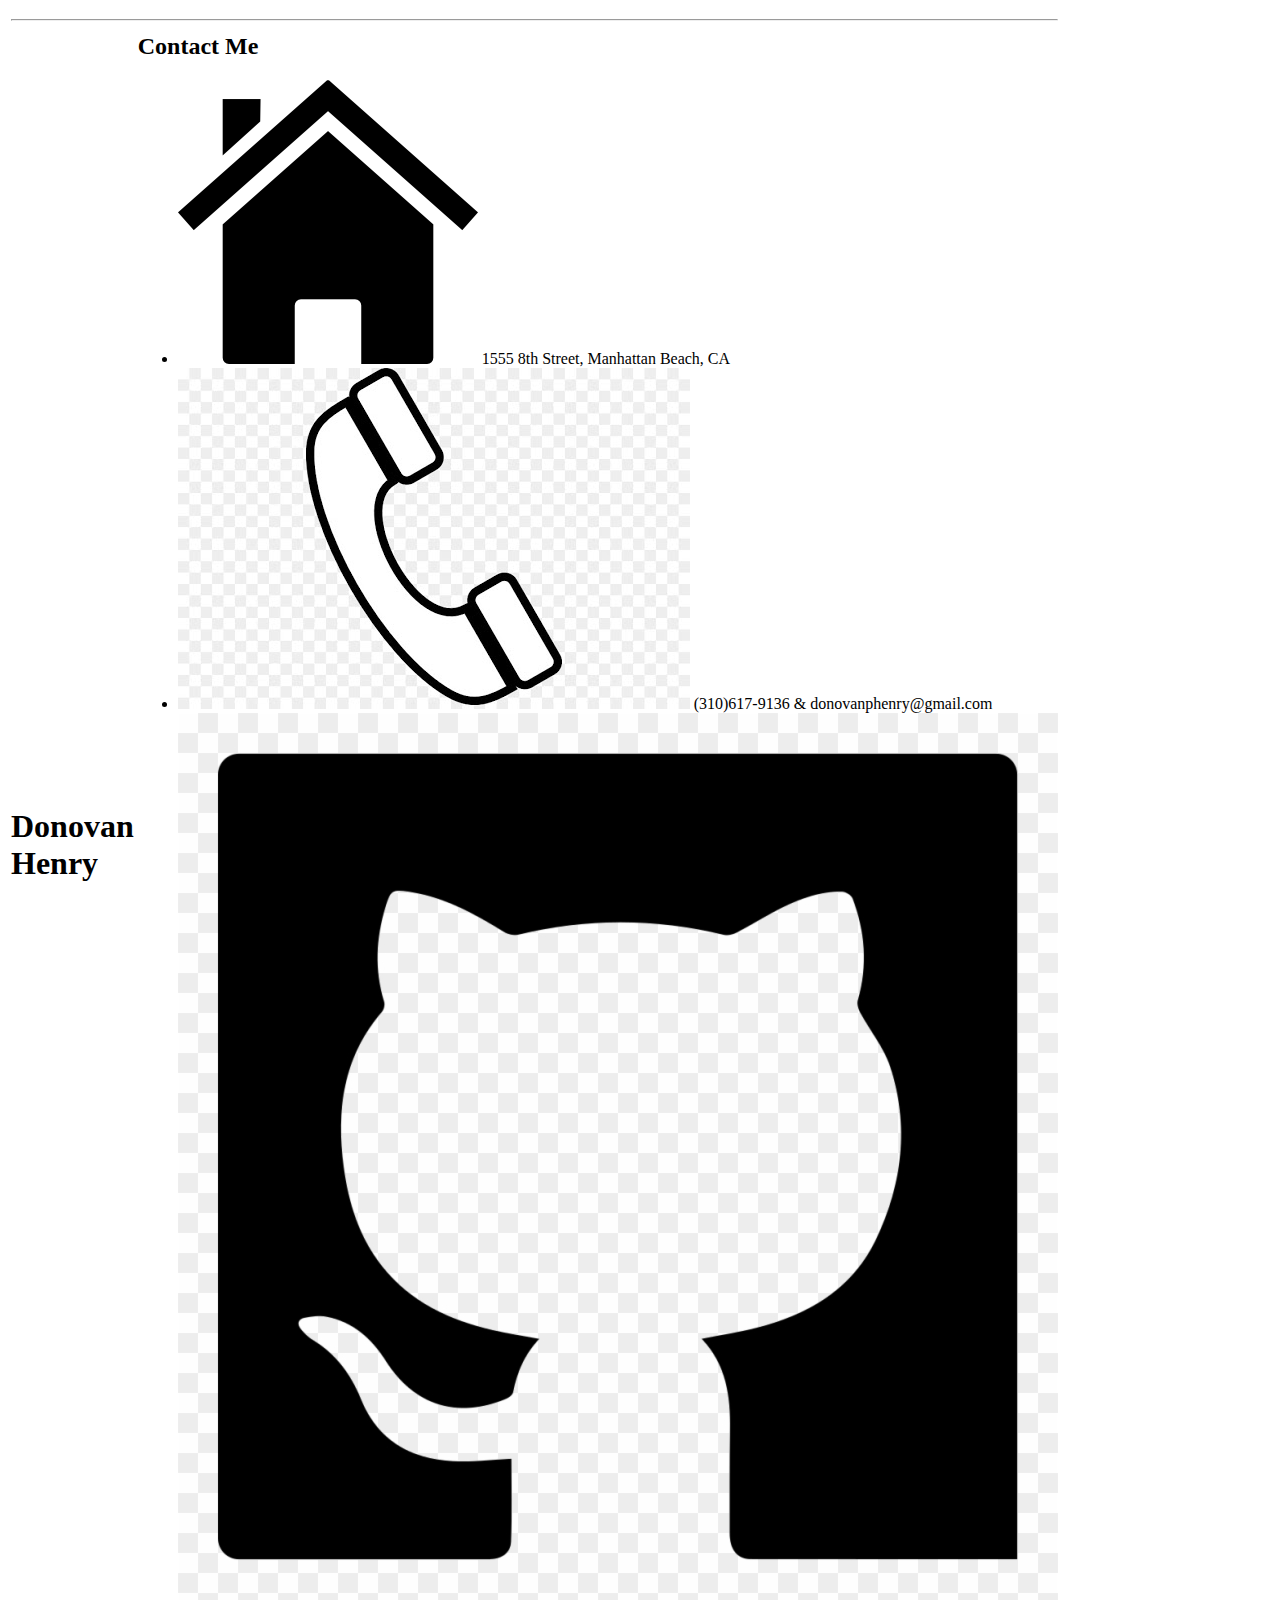
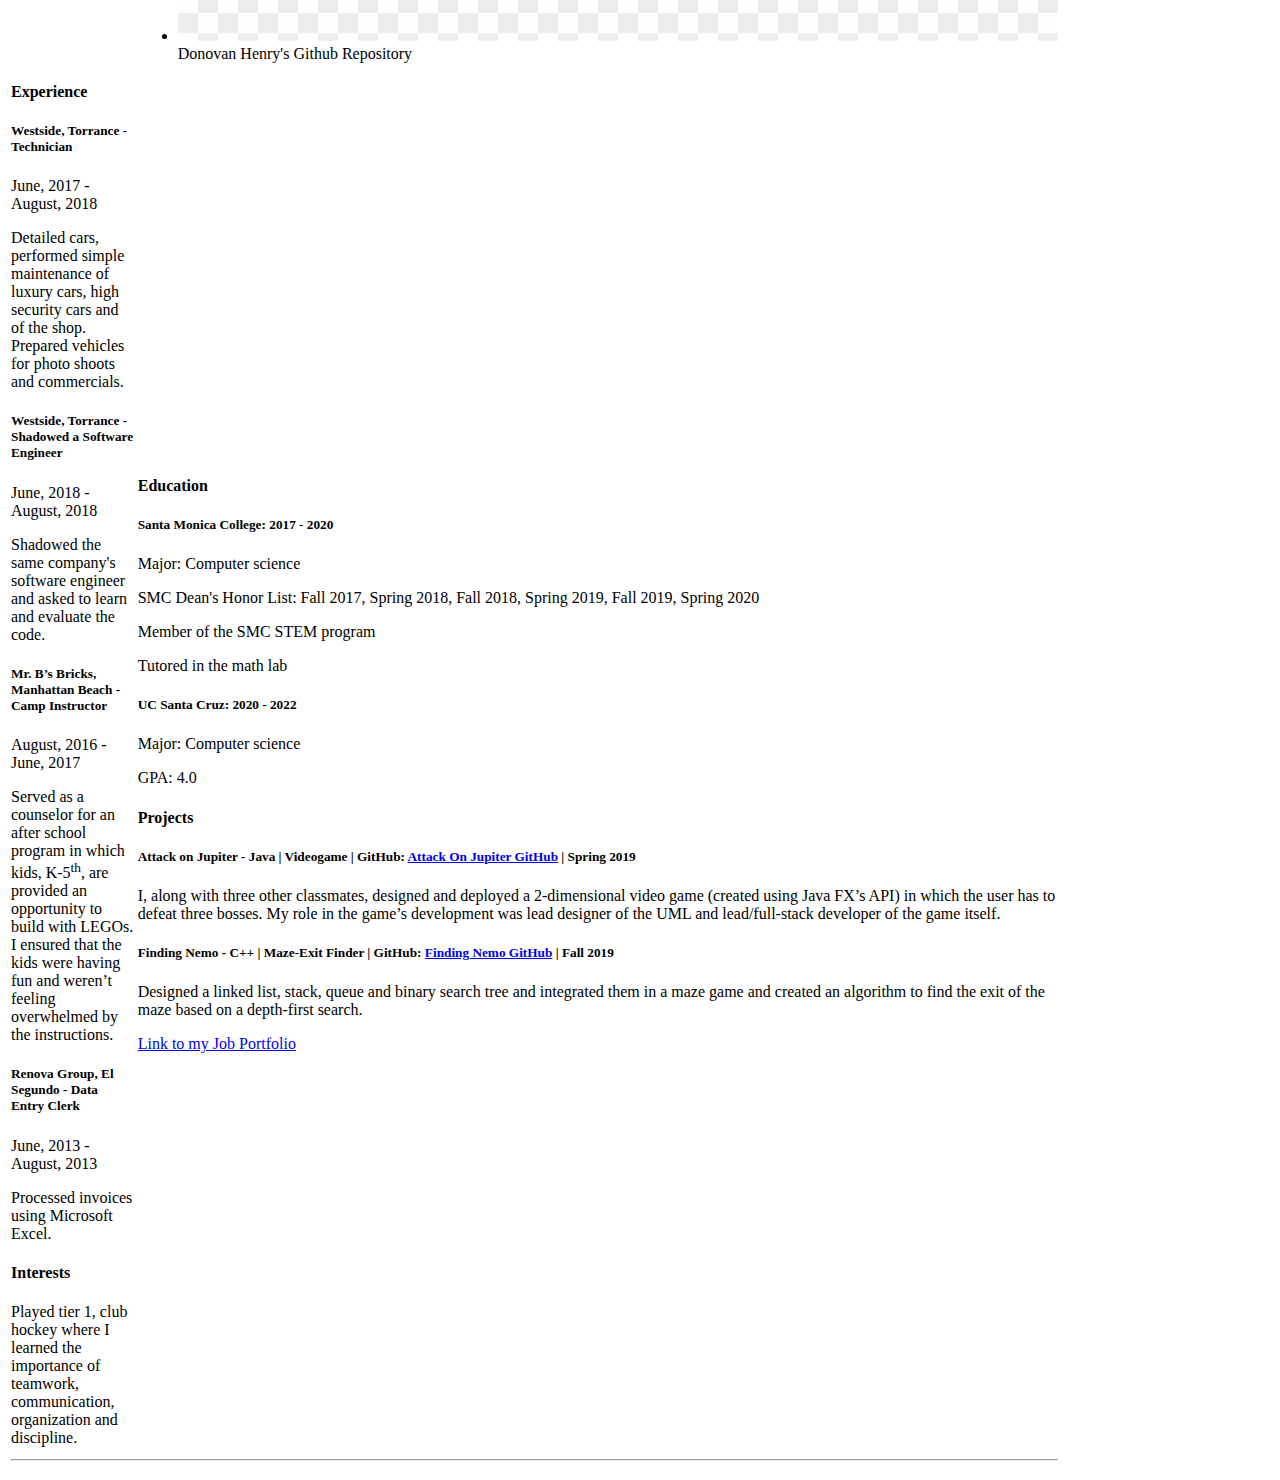
==== resume.html @ bcece149 "Initial commit" ====
<html> 
	<head>
		<meta charset = "UTF-8">
		<meta name = "viewport" content = "width-device-width, initial scale 1.0">
		<meta http-equiv = "X-UA-Compatible" content = "ie-edge">
		<link rel = "stylesheet" href = "css/style.css">
		<title> Donovan's Resumé </title>
	</head>

	<body> 
		<table id = "tableRes" width = "80%"> 

			<!-- MIKE : Again, each <tr> represents a row and each <td> represents a column-->
			<tr>
				<td id = "horiLine" colspan = "2">
					<hr />
				</td>

			</tr>

			<tr>
				<td>
					<!-- MIKE : Replace "Donovan Henry" with "Michael Pearce" -->
					<h1 id = "myName"> 
						Donovan Henry
					</h1>
				</td>

				<td>
					<div class = "resSection">
						<h2 id = "resContact"> 
							Contact Me
						</h2>

						<!-- 
							If you don't want to put your address then you can just erase then just erase that whole line. Each <li> element
							represents an item in the list, hence li
						-->
						<ul id = "reachOut">
							<li> <img src = "Images/homeClipArt.png"> <span class = "reachOutText"> 1555 8th Street, Manhattan Beach, CA </span> </li>
							<li> <img src = "Images/phone.jpg"> <span class = "reachOutText"> (310)617-9136 & donovanphenry@gmail.com </span> </li>
							<li> <img src = "Images/gitSil.png"> <span class = "reachOutText"> Donovan Henry's Github Repository </span> </li>
						</ul>
					</div>
				</td>
			</tr>

			<tr>
				<td width = 50%>
					<div class = "resSection"> 
						<h4 class = "descriptiveParts"> 
							Experience
						</h4>

						<!-- START OF JOB 1 SECTION -->
						<h5 class = "jobDesc"> 
							<span id = "compName"> Westside</span>, Torrance - <span id = "jobTitle">Technician</span>
						</h5>

						<p class = "datesEmployed">
							June, 2017 - August, 2018
						</p>

						<p>
							Detailed cars, performed simple maintenance of luxury cars, high security cars and of the shop. Prepared vehicles for photo shoots and commercials.
						</p>
						<!-- END OF JOB 1 SECTION -->

						<!-- START OF JOB 2 SECTION -->
						<h5 class = "jobDesc"> 
							<span id = "compName"> Westside</span>, Torrance - <span id = "jobTitle">Shadowed a Software Engineer</span>
						</h5>

						<p class = "datesEmployed">
							June, 2018 - August, 2018
						</p>

						<p>
							Shadowed the same company's software engineer and asked to learn and evaluate the code.
						</p>
						<!-- END OF JOB 2 SECTION -->

						<!-- START OF JOB 3 SECTION -->
						<h5 class = "jobDesc"> 
							<span id = "compName"> Mr. B’s Bricks</span>, Manhattan Beach - <span id = "jobTitle"> Camp Instructor </span>
						</h5>

						<p class = "datesEmployed">
							August, 2016 - June, 2017
						</p>

						<p>
							Served as a counselor for an after school program in which kids, K-5<sup>th</sup>, are provided an opportunity to build with LEGOs. 
							I ensured that the kids were having fun and weren’t feeling overwhelmed by the instructions.
						</p>
						<!-- END OF JOB 3 SECTION -->

						<!-- START OF JOB 4 SECTION -->
						<h5 class = "jobDesc"> 
							<span id = "compName"> Renova Group</span>, El Segundo - <span id = "jobTitle"> Data Entry Clerk </span>
						</h5>

						<p class = "datesEmployed">
							June, 2013 - August, 2013
						</p>

						<p>
							Processed invoices using Microsoft Excel.
						</p>
						<!-- END OF JOB 4 SECTION -->

						<h4 class = "descriptiveParts"> 
							Interests
						</h4>
	
						<p>
							Played tier 1, club hockey where I learned the importance of teamwork, communication, organization  and discipline.
						</p>

					</div>
					
				</td>

				<!-- THIS IS THE SECOND COLUMN UNDERNEATH THE FIRST ROW -->
				<td width = 50%>
					<div class = "resSection">

						<h4 class = "descriptiveParts"> 
							Education
						</h4>

						<h5 class = "schoolDesc"> 
							<span id = "schoolName"> Santa Monica College</span>: 2017 - 2020
						</h5> 

						<!-- MIKE : If you want to add more or less attributes per section, then add more <p> tags -->
						<p> Major: Computer science </p>
						<p> SMC Dean's Honor List: Fall 2017, Spring 2018, Fall 2018, Spring 2019, Fall 2019, Spring 2020 </p>
						<p> Member of the SMC STEM program </p>
						<p> Tutored in the math lab </p>

						<h5 class = "schoolDesc"> 
							<span id = "schoolName"> UC Santa Cruz</span>: 2020 - 2022
						</h5> 

						<p> Major: Computer science </p>
						<p> GPA: 4.0 </p>

						<h4 class = "descriptiveParts"> 
							Projects
						</h4>

						<h5 class = "prjctDesc">
							<span id = "res_projectName"> Attack on Jupiter </span> - <span id = "prjInfo"> Java | Videogame | GitHub: 
							<a href = "https://github.com/ayatofrench/CS56-GroupProject-AttackOnJupiter"> Attack On Jupiter GitHub</a>
							| Spring 2019 </span>
						</h5>

						<p>
							I, along with three other classmates, designed and deployed a 2-dimensional video game (created using Java FX’s API) 
							in which the user has to defeat three bosses. My role in the game’s development was lead designer of the UML and lead/full-stack developer 
							of the game itself.
						</p>

						<h5 class = "prjctDesc">
							<span id = "res_projectName"> Finding Nemo </span> - <span id = "prjInfo"> C++ | Maze-Exit Finder | GitHub: 
							<span class = "midTableLink"><a href = "https://github.com/Donovanphenry/FInding-Nemo"> Finding Nemo GitHub</a></span>
							| Fall 2019 </span>
						</h5>

						<p>
							Designed a linked list, stack, queue and binary search tree and integrated them in a maze game and created an algorithm to find the exit 
							of the maze based on a depth-first search.
						</p>

						<span id = "testing"><a href = "index.html"> Link to my Job Portfolio </a></span>
					</div>
				</td>
			</tr>
			
			<tr>
				<td id = "horiLine" colspan = "2">
					<hr />
				</td>
			</tr>
			

		</table>


	</body>
</html>
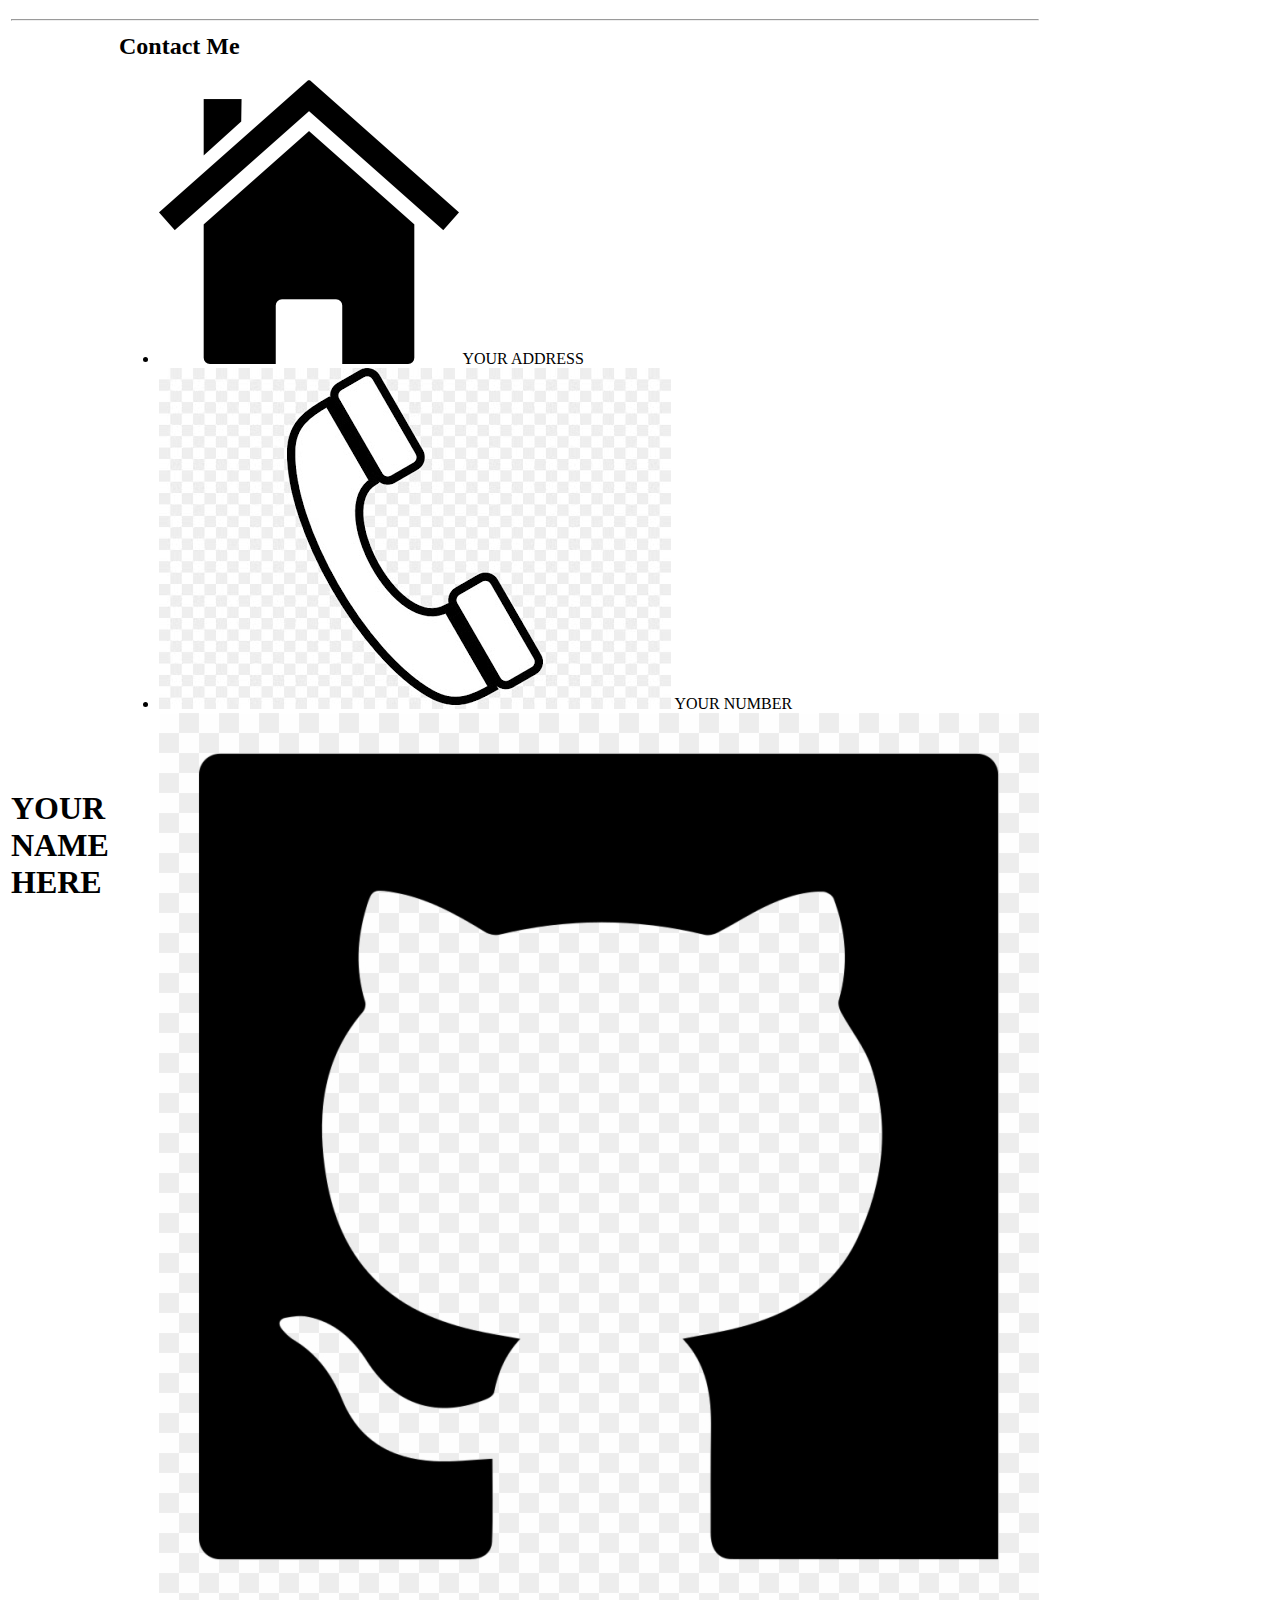
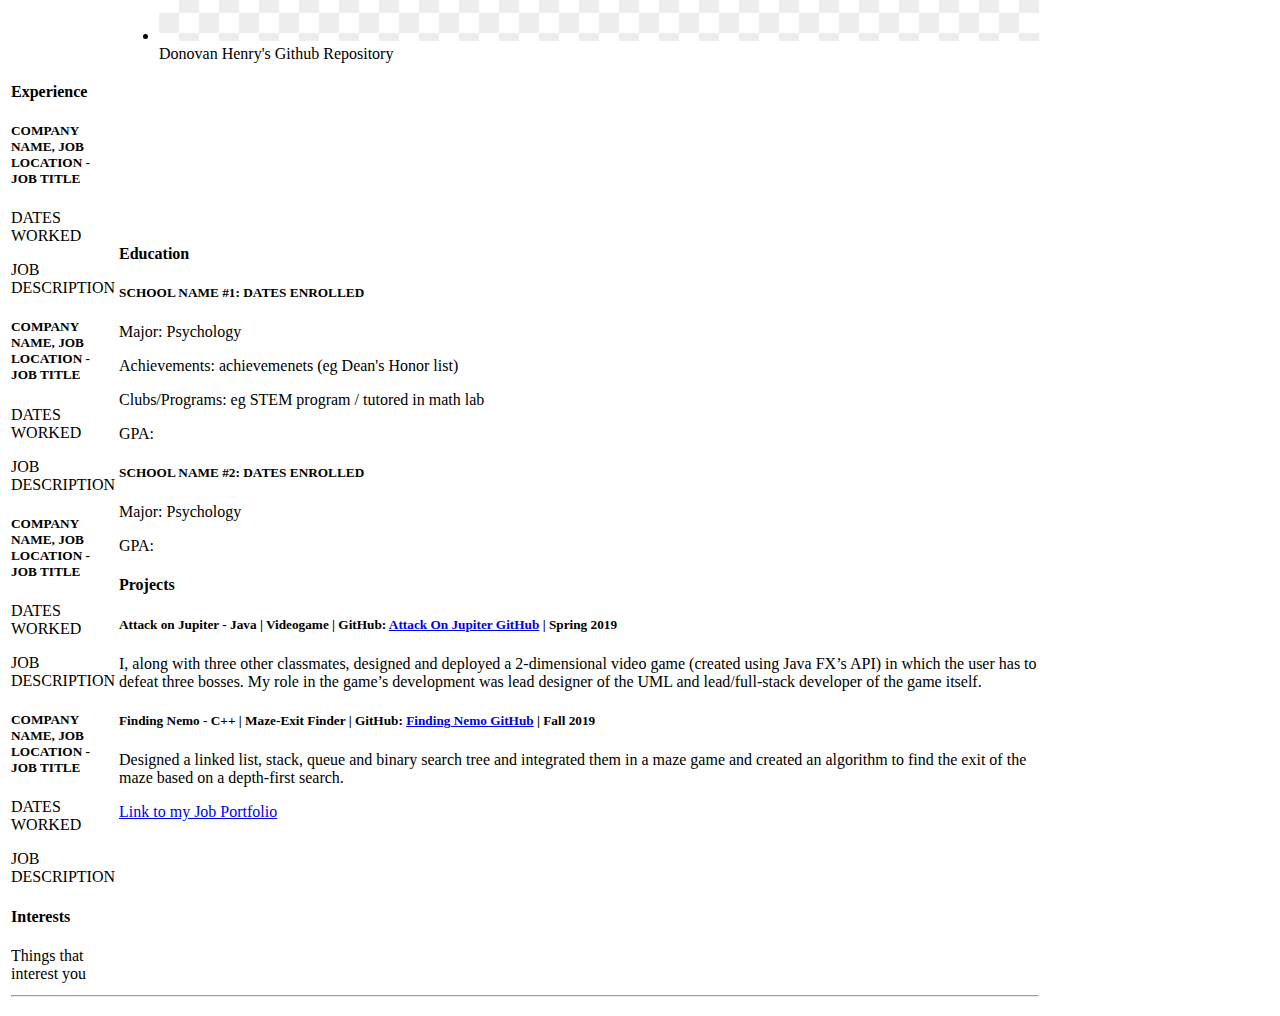
==== commit 2ce035a8: "post-abstraction" ====
--- a/resume.html
+++ b/resume.html
@@ -22,7 +22,7 @@
 				<td>
 					<!-- MIKE : Replace "Donovan Henry" with "Michael Pearce" -->
 					<h1 id = "myName"> 
-						Donovan Henry
+						YOUR NAME HERE
 					</h1>
 				</td>
 
@@ -37,8 +37,8 @@
 							represents an item in the list, hence li
 						-->
 						<ul id = "reachOut">
-							<li> <img src = "Images/homeClipArt.png"> <span class = "reachOutText"> 1555 8th Street, Manhattan Beach, CA </span> </li>
-							<li> <img src = "Images/phone.jpg"> <span class = "reachOutText"> (310)617-9136 & donovanphenry@gmail.com </span> </li>
+							<li> <img src = "Images/homeClipArt.png"> <span class = "reachOutText"> YOUR ADDRESS </span> </li>
+							<li> <img src = "Images/phone.jpg"> <span class = "reachOutText"> YOUR NUMBER </span> </li>
 							<li> <img src = "Images/gitSil.png"> <span class = "reachOutText"> Donovan Henry's Github Repository </span> </li>
 						</ul>
 					</div>
@@ -54,58 +54,57 @@
 
 						<!-- START OF JOB 1 SECTION -->
 						<h5 class = "jobDesc"> 
-							<span id = "compName"> Westside</span>, Torrance - <span id = "jobTitle">Technician</span>
+							<span id = "compName"> COMPANY NAME</span>, JOB LOCATION - <span id = "jobTitle">JOB TITLE</span>
 						</h5>
 
 						<p class = "datesEmployed">
-							June, 2017 - August, 2018
+							DATES WORKED
 						</p>
 
 						<p>
-							Detailed cars, performed simple maintenance of luxury cars, high security cars and of the shop. Prepared vehicles for photo shoots and commercials.
+							JOB DESCRIPTION
 						</p>
 						<!-- END OF JOB 1 SECTION -->
 
 						<!-- START OF JOB 2 SECTION -->
 						<h5 class = "jobDesc"> 
-							<span id = "compName"> Westside</span>, Torrance - <span id = "jobTitle">Shadowed a Software Engineer</span>
+							<span id = "compName"> COMPANY NAME</span>, JOB LOCATION - <span id = "jobTitle">JOB TITLE</span>
 						</h5>
 
 						<p class = "datesEmployed">
-							June, 2018 - August, 2018
+							DATES WORKED
 						</p>
 
 						<p>
-							Shadowed the same company's software engineer and asked to learn and evaluate the code.
+							JOB DESCRIPTION
 						</p>
 						<!-- END OF JOB 2 SECTION -->
 
 						<!-- START OF JOB 3 SECTION -->
 						<h5 class = "jobDesc"> 
-							<span id = "compName"> Mr. B’s Bricks</span>, Manhattan Beach - <span id = "jobTitle"> Camp Instructor </span>
+							<span id = "compName"> COMPANY NAME</span>, JOB LOCATION - <span id = "jobTitle"> JOB TITLE </span>
 						</h5>
 
 						<p class = "datesEmployed">
-							August, 2016 - June, 2017
+							DATES WORKED
 						</p>
 
 						<p>
-							Served as a counselor for an after school program in which kids, K-5<sup>th</sup>, are provided an opportunity to build with LEGOs. 
-							I ensured that the kids were having fun and weren’t feeling overwhelmed by the instructions.
+							JOB DESCRIPTION
 						</p>
 						<!-- END OF JOB 3 SECTION -->
 
 						<!-- START OF JOB 4 SECTION -->
 						<h5 class = "jobDesc"> 
-							<span id = "compName"> Renova Group</span>, El Segundo - <span id = "jobTitle"> Data Entry Clerk </span>
+							<span id = "compName"> COMPANY NAME</span>, JOB LOCATION - <span id = "jobTitle"> JOB TITLE </span>
 						</h5>
 
 						<p class = "datesEmployed">
-							June, 2013 - August, 2013
+							DATES WORKED
 						</p>
 
 						<p>
-							Processed invoices using Microsoft Excel.
+							JOB DESCRIPTION
 						</p>
 						<!-- END OF JOB 4 SECTION -->
 
@@ -114,7 +113,7 @@
 						</h4>
 	
 						<p>
-							Played tier 1, club hockey where I learned the importance of teamwork, communication, organization  and discipline.
+							Things that interest you
 						</p>
 
 					</div>
@@ -130,22 +129,23 @@
 						</h4>
 
 						<h5 class = "schoolDesc"> 
-							<span id = "schoolName"> Santa Monica College</span>: 2017 - 2020
+							<span id = "schoolName"> SCHOOL NAME #1</span>: DATES ENROLLED
 						</h5> 
 
 						<!-- MIKE : If you want to add more or less attributes per section, then add more <p> tags -->
-						<p> Major: Computer science </p>
-						<p> SMC Dean's Honor List: Fall 2017, Spring 2018, Fall 2018, Spring 2019, Fall 2019, Spring 2020 </p>
-						<p> Member of the SMC STEM program </p>
-						<p> Tutored in the math lab </p>
+						<p> Major: Psychology </p>
+						<p> Achievements: achievemenets (eg Dean's Honor list) </p>
+						<p> Clubs/Programs: eg STEM program / tutored in math lab</p>
+						<p> GPA: </p>
 
 						<h5 class = "schoolDesc"> 
-							<span id = "schoolName"> UC Santa Cruz</span>: 2020 - 2022
+							<span id = "schoolName"> SCHOOL NAME #2</span>: DATES ENROLLED
 						</h5> 
 
-						<p> Major: Computer science </p>
-						<p> GPA: 4.0 </p>
+						<p> Major: Psychology </p>
+						<p> GPA: </p>
 
+						<!-- -->
 						<h4 class = "descriptiveParts"> 
 							Projects
 						</h4>
